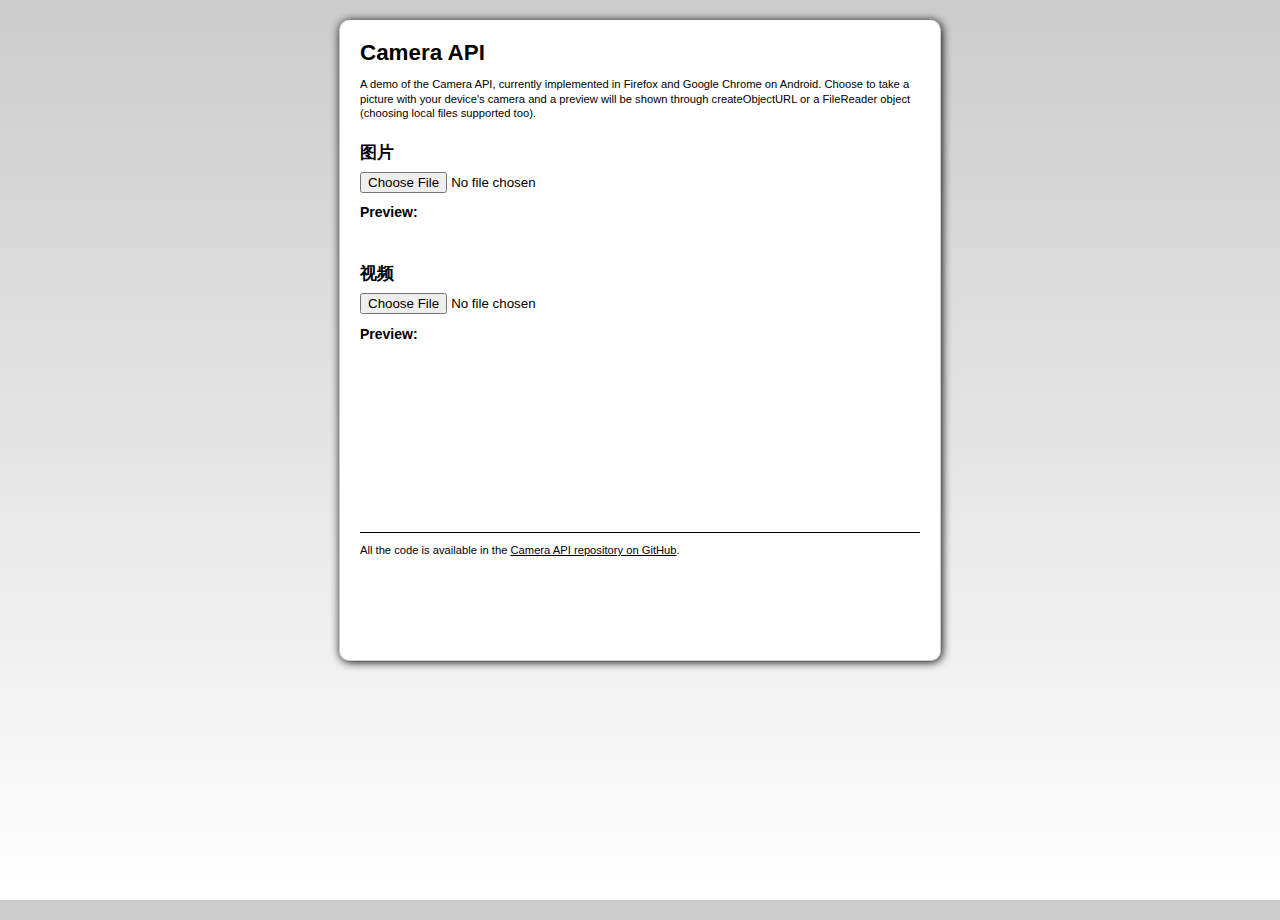
==== demo/CameraAPI.html @ 1cdd7f74 "添加camera api demo页面" ====
<!DOCTYPE html>
<html>
    <head>
        <meta charset="utf-8">
        <title>Camera API</title>
        <!--<link rel="stylesheet" href="css/base.css" type="text/css" media="screen">-->
        <style>
            /* General font styles */
            html {
                font: 100%/1.3 Verdana, Helvetica, Arial, sans-serif;
                height: 100%;
            }

            body {
                font: 70%/1.3 Verdana, Helvetica, Arial, sans-serif;
            }

            h1 {
                font: bold 2em Arial, sans-serif;
            }

            h2 {
                font: bold 1.5em Arial, sans-serif;
            }

            h3 {
                font: bold 1.25em Arial, sans-serif;
            }

            h4 {
                font: bold 1.1em Arial, sans-serif;
            }

            /* Default resetting */
            html, body, form, fieldset, legend, dt, dd {
                margin: 0;
                padding: 0;
            }

            h1, h2, h3, h4, h5, h6, p, ul, ol, dl {
                margin: 0 0 1em;
                padding: 0;
            }

            h1, h2, h3, h4, h5, h6 {
                margin-bottom: 0.5em;
            }

            h2 {
                margin-top: 20px;
            }

            pre {
                font-size: 1.5em;
            }

            li, dd {
                margin-left: 1.5em;
            }

            img {
                border: none;
                vertical-align: middle;
            }

            /* Basic element styles */
            a {
                color: #000;
            }

            a:hover {
                text-decoration: underline;
            }

            html {
                color: #000;
                min-height: 100%;
            }

            body {
                min-height: 100%;
                background-image: -moz-linear-gradient(top, #ccc, #fff);
                background-image: -webkit-linear-gradient(top, #ccc, #fff);
                padding-top: 20px;
            }

            body {
                margin-bottom: 30px;
            }

            ul {
                margin: 10px 0;
            }

            /* Structure */
            .container {
                width: 560px;
                min-height: 600px;
                background: #fff;
                border: 1px solid #ccc;
                border-top: none;
                margin: 0 auto;
                padding: 20px;
                -moz-border-radius: 10px;
                -webkit-border-radius: 10px;
                border-radius: 10px;
                -moz-box-shadow: 1px 1px 10px #000;
                -webkit-box-shadow: 1px 1px 5px #000;
                box-shadow: 1px 1px 10px #000;
            }
            @media screen and (max-width: 320px) {
                #container {
                    width: 280px;
                    padding: 10px;
                }
            }
            button {
                display: block;
                margin-bottom: 20px;
            }
            #error {
                color: #f00;
            }
            .footer {
                border-top: 1px solid #000;
                margin-top: 30px;
                padding-top: 10px;
            }
        </style>
    </head>
    <body>
        <div class="container">
            <h1>Camera API</h1>

            <section class="main-content">
                <p>A demo of the Camera API, currently implemented in Firefox and Google Chrome on Android. Choose to take a picture with your device's camera and a preview will be shown through createObjectURL or a FileReader object (choosing local files supported too).</p>
                <div>
                    <h2>图片</h2>
                    <p>
                        <input type="file" id="take-picture" accept="image/*">
                    </p>

                    <h3>Preview:</h3>
                    <p>
                        <img src="about:blank" alt="" id="show-picture">
                    </p>
                </div>
               <div>
                   <h2>视频</h2>
                   <p>
                       <input type="file" id="take-video" accept="video/*">
                   </p>
                   <h3>Preview:</h3>
                   <p>
                       <video id="show-video" autoplay></video>
                   </p>
               </div>

                <p id="error"></p>
            </section>

            <p class="footer">All the code is available in the <a href="https://github.com/robnyman/robnyman.github.com/tree/master/camera-api">Camera API repository on GitHub</a>.</p>
        </div>
        <script>
            (function () {
                var takePicture = document.querySelector("#take-picture"),
                        showPicture = document.querySelector("#show-picture");

                if (takePicture && showPicture) {
                    // Set events
                    takePicture.onchange = function (event) {
                        // Get a reference to the taken picture or chosen file
                        var files = event.target.files,
                                file;
                        if (files && files.length > 0) {
                            file = files[0];
                            try {
                                // Get window.URL object
                                var URL = window.URL || window.webkitURL;

                                // Create ObjectURL
                                var imgURL = URL.createObjectURL(file);

                                // Set img src to ObjectURL
                                showPicture.src = imgURL;

                                // Revoke ObjectURL
                                URL.revokeObjectURL(imgURL);
                            }
                            catch (e) {
                                try {
                                    // Fallback if createObjectURL is not supported
                                    var fileReader = new FileReader();
                                    fileReader.onload = function (event) {
                                        showPicture.src = event.target.result;
                                    };
                                    fileReader.readAsDataURL(file);
                                }
                                catch (e) {
                                    //
                                    var error = document.querySelector("#error");
                                    if (error) {
                                        error.innerHTML = "Neither createObjectURL or FileReader are supported";
                                    }
                                }
                            }
                        }
                    };
                }
            })();
        </script>
    </body>
</html>
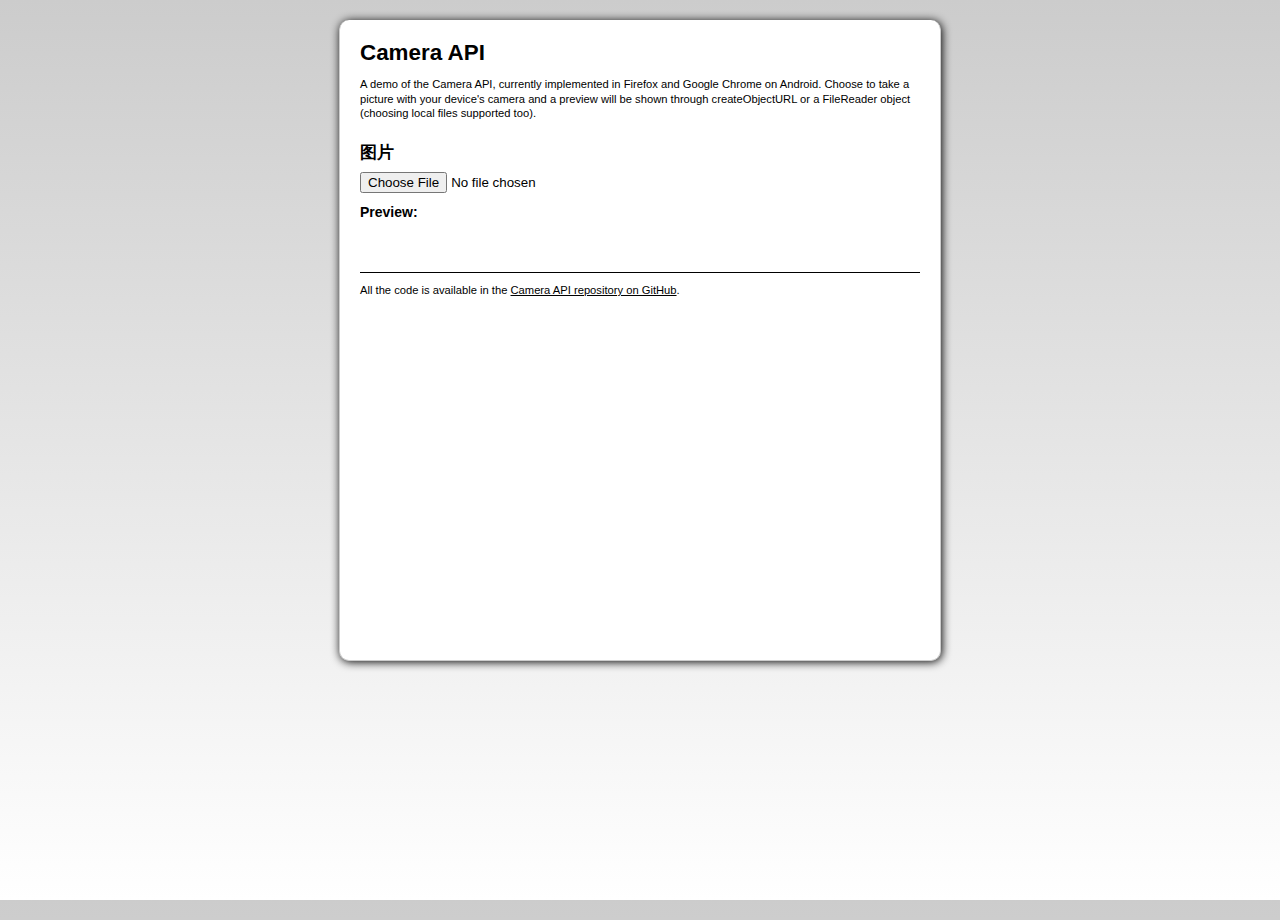
==== commit 5fa9cfe0: "添加video demo页面; 限制camera demo的图片尺寸" ====
--- a/demo/CameraAPI.html
+++ b/demo/CameraAPI.html
@@ -142,19 +142,19 @@
 
                     <h3>Preview:</h3>
                     <p>
-                        <img src="about:blank" alt="" id="show-picture">
+                        <img src="about:blank" alt="" id="show-picture" width="100%">
                     </p>
                 </div>
-               <div>
-                   <h2>视频</h2>
-                   <p>
-                       <input type="file" id="take-video" accept="video/*">
-                   </p>
-                   <h3>Preview:</h3>
-                   <p>
-                       <video id="show-video" autoplay></video>
-                   </p>
-               </div>
+               <!--<div>-->
+                   <!--<h2>视频</h2>-->
+                   <!--<p>-->
+                       <!--<input type="file" id="take-video" accept="video/*">-->
+                   <!--</p>-->
+                   <!--<h3>Preview:</h3>-->
+                   <!--<p>-->
+                       <!--<video id="show-video" autoplay width="100%"></video>-->
+                   <!--</p>-->
+               <!--</div>-->
 
                 <p id="error"></p>
             </section>
